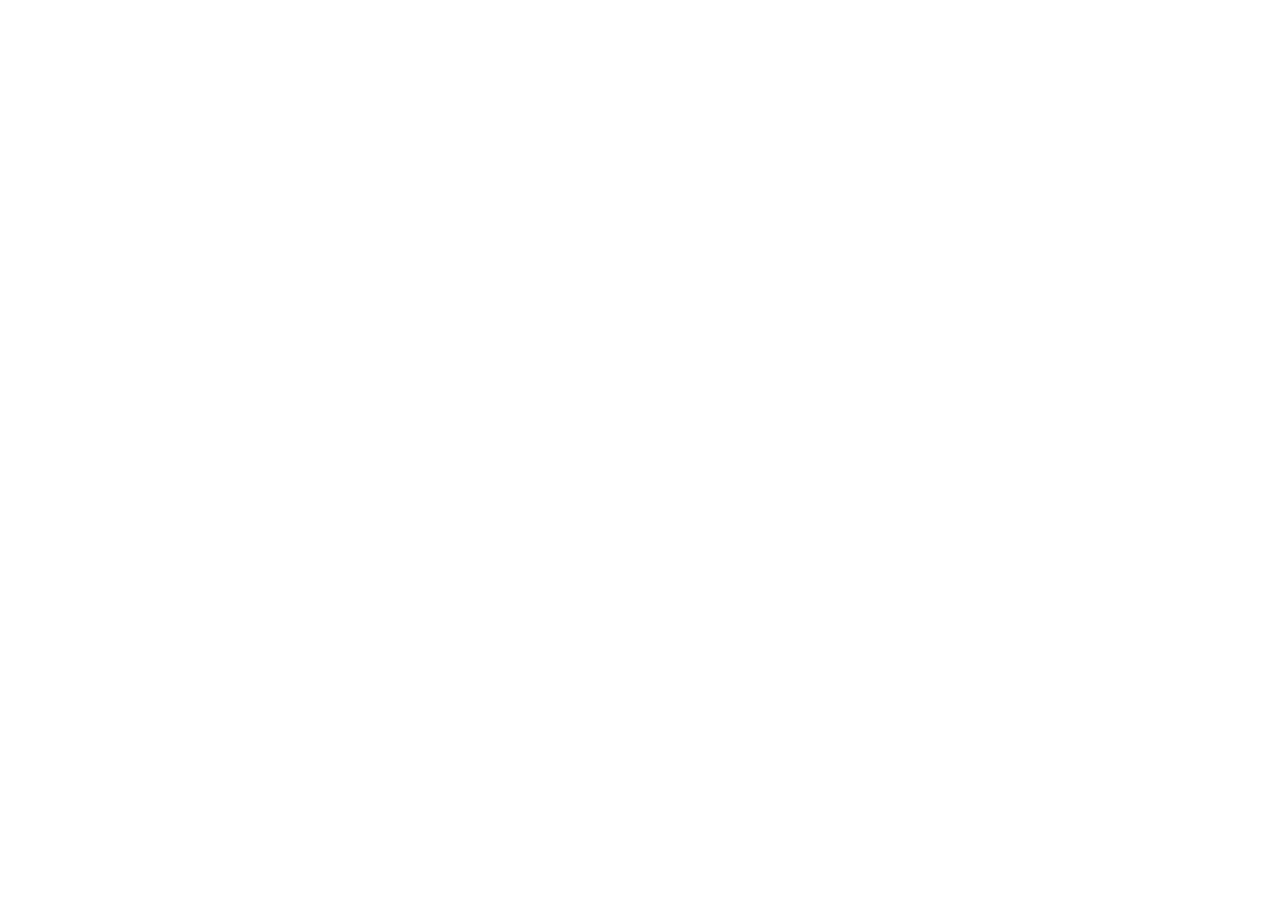
==== rock.html @ d857d649 "testingggg" ====
<!DOCTYPE html>
<html lang="en">
  <head>
    <meta charset="UTF-8" />
    <meta name="viewport" content="width=device-width, initial-scale=1.0" />
    <title>Document</title>
    <link rel="stylesheet" href="rock.css" />
  </head>
  <body>
    <script type="module" src="rock.js"></script>
  </body>
</html>
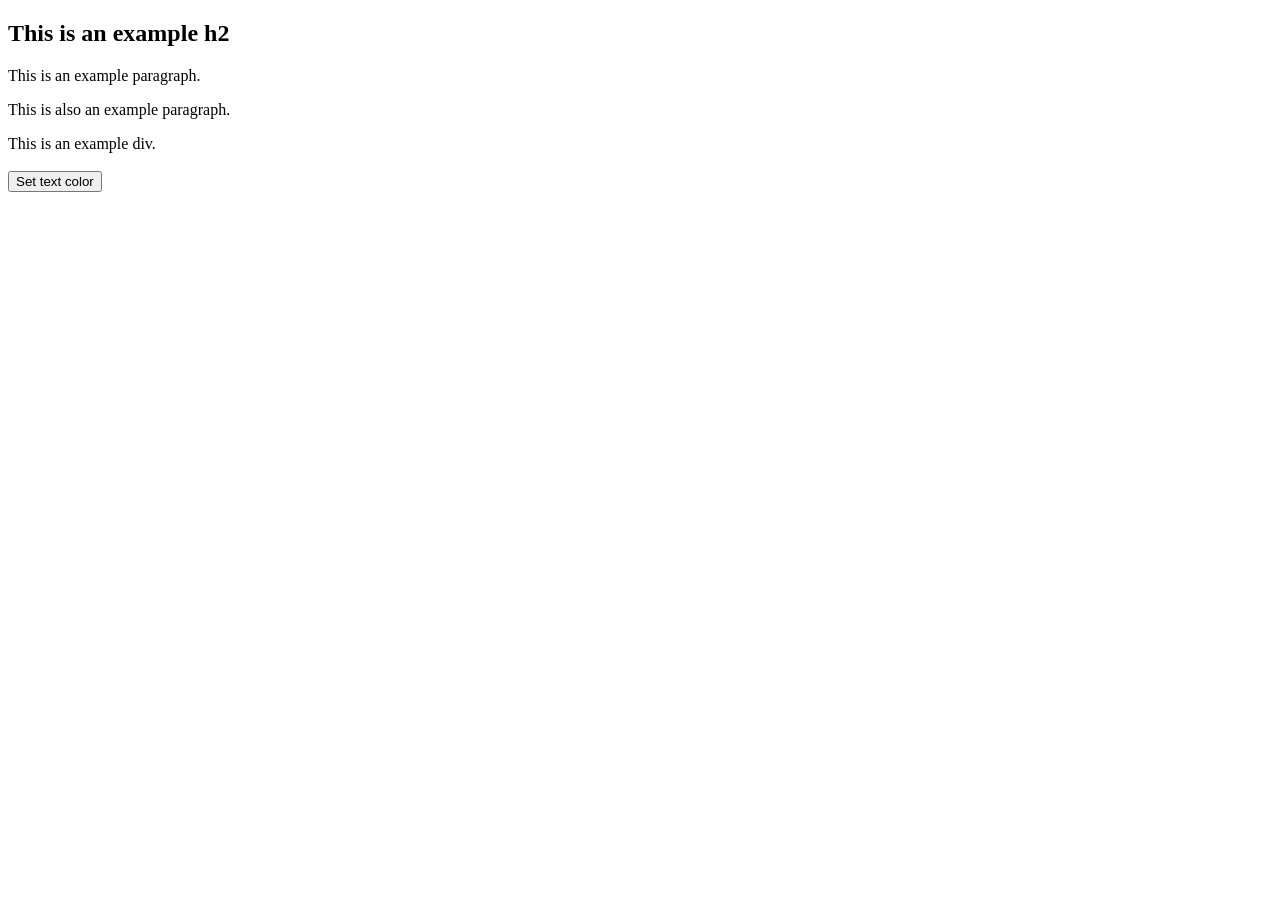
==== commit f227a039: "fjdrklgfdjkgd" ====
--- a/rock.html
+++ b/rock.html
@@ -7,6 +7,16 @@
     <link rel="stylesheet" href="rock.css" />
   </head>
   <body>
-    <script type="module" src="rock.js"></script>
+    <h2 id="myH2">This is an example h2</h2>
+    <p id="myP">This is an example paragraph.</p>
+    <p id="myP2">This is also an example paragraph.</p>
+    <div id="myDiv">This is an example div.</div>
+    <br />
+
+    <button type="button" onclick="myFunction()">Set text color</button>
+    <script src="rock.js"></script>
   </body>
+
+  <!-- <button id="paperBtn" type="button">paper</button>
+    <button id="scissorsBtn" type="button">scissors</button> -->
 </html>
--- a/rock.css
+++ b/rock.css
@@ -0,0 +1,3 @@
+.lol {
+  color: blue;
+}
